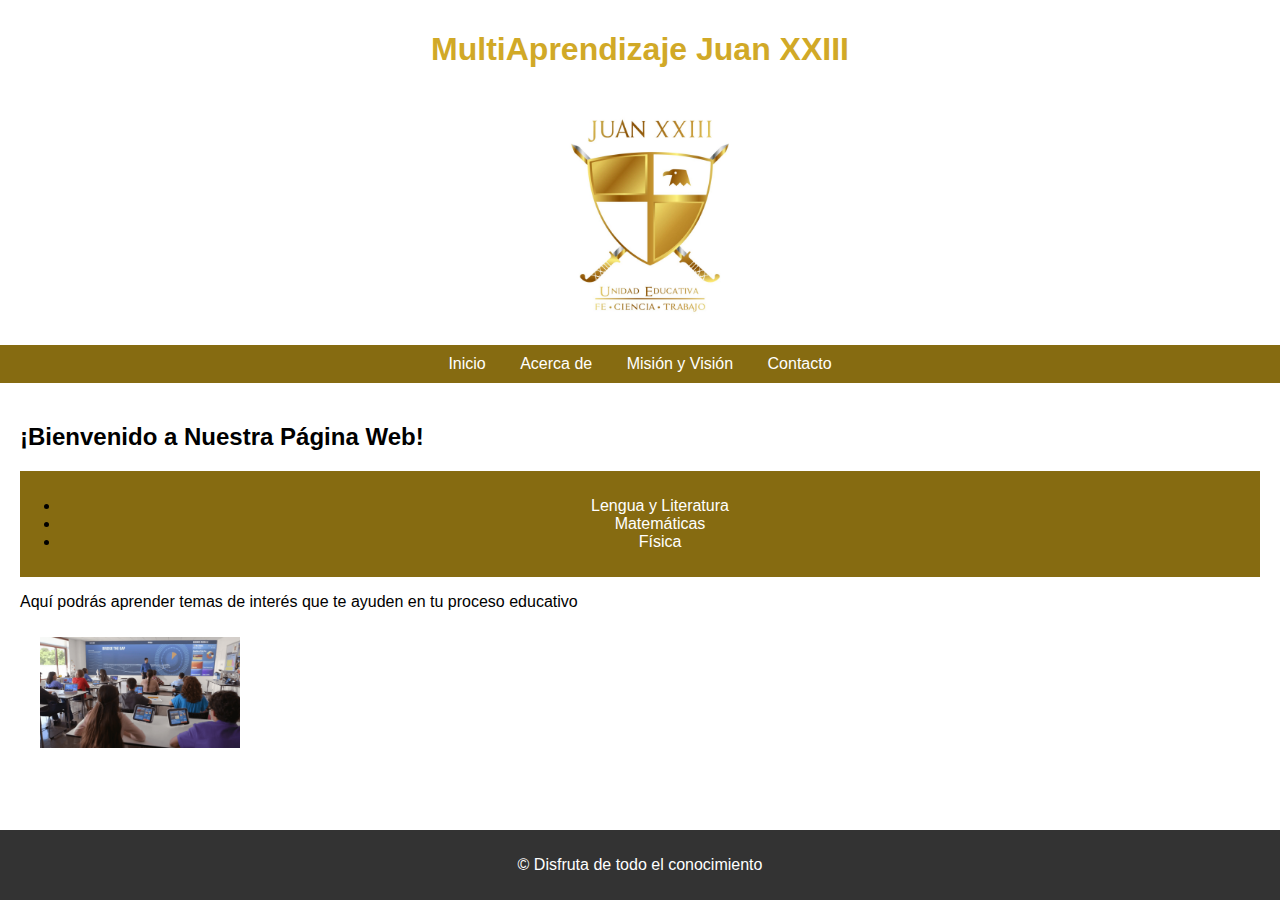
==== index.html @ f15a244f "Update and rename pagweb.html to index.html" ====
<!DOCTYPE html>
<html lang="es">

<head>
    <meta charset="UTF-8">
    <meta name="viewport" content="width=device-width, initial-scale=1.0">
    <title>MultiAprendizaje Juan XXIII</title>
    <style>
        body {
            font-family: Montserrat, sans-serif;
            background-color: #f5f5f5;
            margin: 0;
            padding: 0;
        }

        header {
            background-color: #ffffff;
            color: #fff;
            padding: 10px 0;
            text-align: center;
        }

        nav {
            background-color: #866b11;
            padding: 10px 0;
            text-align: center;
        }

        nav a {
            color: #fff;
            text-decoration: none;
            margin: 0 15px;
        }

        main {
            padding: 20px;
        }

        footer {
            background-color: #333;
            color: #fff;
            text-align: center;
            padding: 10px 0;
            position: fixed;
            bottom: 0;
            width: 100%;
        }
    </style>
    <link rel="stylesheet" type="text/css" href="pagweb.css">

</head>

<body>
    <header>
        <h1>MultiAprendizaje Juan XXIII</h1>
        <img src="logo.jpeg" >
    </header>

    <nav>
        <a href="#">Inicio</a>
        <a href="#">Acerca de</a>
        <a href="#">Misión y Visión</a>
        <a href="#">Contacto</a>
    </nav>

    <main>
        <h2>¡Bienvenido a Nuestra Página Web!</h2>
        <nav>
            <ul>
                <li><a href="Lengua y literatura/index.html">Lengua y Literatura</a></li>
                <li><a href="Matemáticas/indexmates.html">Matemáticas</a></li>
                <li><a href="Asignatura3/">Física</a></li>
                <!-- Agrega más asignaturas según sea necesario -->
            </ul>
        </nav>
        
        <p>Aquí podrás aprender temas de interés que te ayuden en tu proceso educativo</p>
        <img src="Portada.png" alt="Descripción de la imagen">
    </main>

    <footer>
        <p>&copy; Disfruta de todo el conocimiento</p>
    </footer>
</body>

</html>
---- pagweb.css ----
/* Color de fondo dorado para el cuerpo de la página */
body {
    background-color: #ffffff; /* Dorado */
    color: #000; /* Negro */
}

/* Estilo para los encabezados h1 en blanco */
h1 {
    color: #d1a927; /* Blanco */
}

/* Estilo para los enlaces en dorado y con subrayado negro */
a {
    color: #695d17; /* Dorado */
    text-decoration: none;
}

/* Estilo para los enlaces cuando están en estado "hover" (cursor sobre el enlace) */
a:hover {
    text-decoration: underline; /* Subrayado en estado "hover" */
}
/* Estilo para el logotipo en el encabezado */
img {
    width: 200px; /* Cambia el ancho según tus necesidades */
    height: auto; /* Mantiene la proporción original */
    margin-top: 10px; /* Añade margen superior */
    margin-left: 20px; /* Añade margen izquierdo */
}
/* Estilos para la barra lateral desplegable */
.sidebar {
    position: fixed;
    top: 0;
    left: -250px; /* La barra lateral está oculta inicialmente */
    width: 250px;
    height: 100%;
    background-color: #333;
    color: #fff;
    overflow-y: auto; /* Hace que el contenido sea desplazable si es necesario */
    transition: left 0.3s; /* Agrega una transición suave al mostrar/ocultar */
}

.sidebar h2 {
    text-align: center;
    padding: 10px 0;
}

.sidebar ul {
    list-style: none;
    padding: 0;
}

.sidebar ul li {
    padding: 10px;
}

.sidebar a {
    color: #fff;
    text-decoration: none;
}

/* Estilos para mostrar la barra lateral al acercar el mouse */
.content:hover + .sidebar {
    left: 0;
}
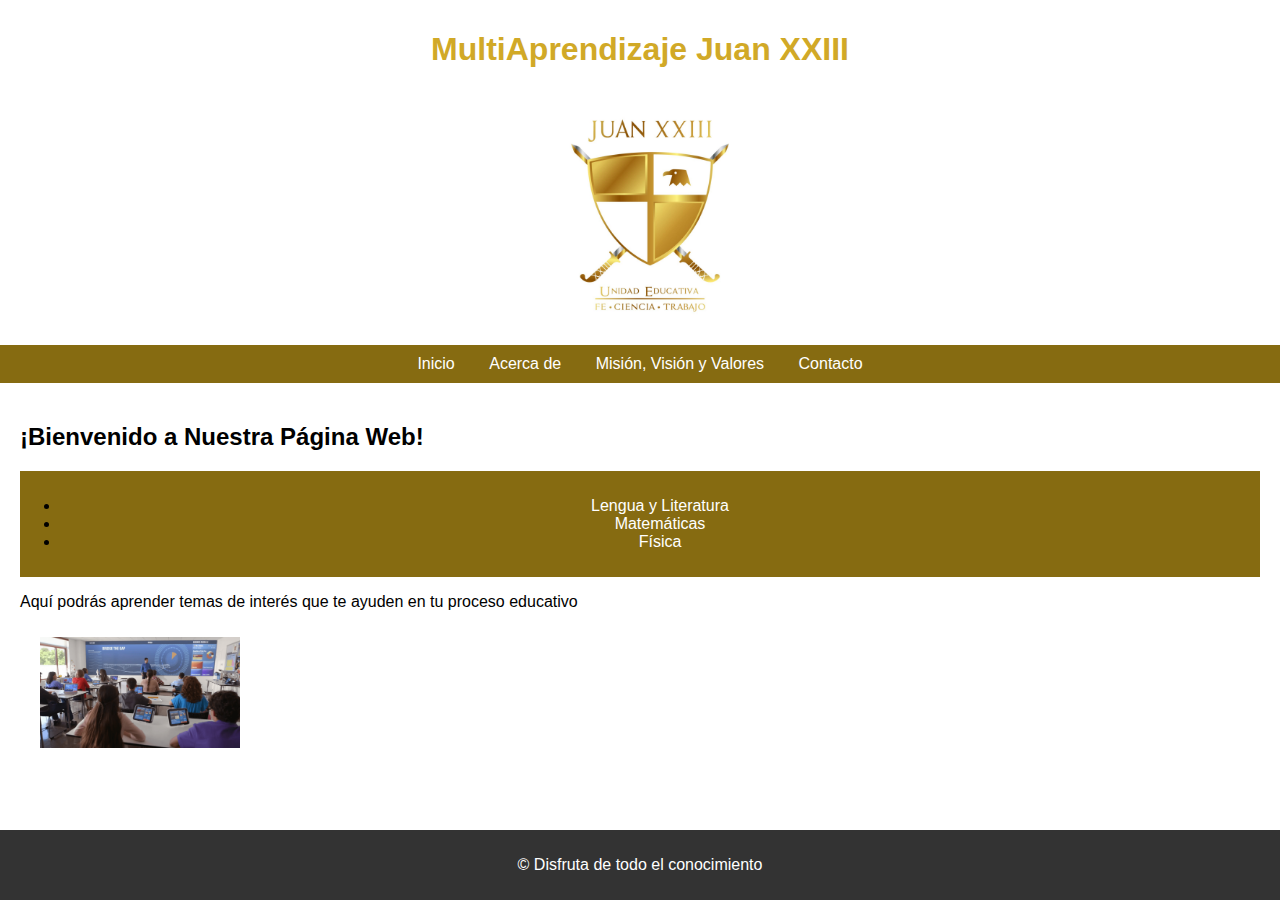
==== commit f73caead: "Misión, Visión y Valores" ====
--- a/index.html
+++ b/index.html
@@ -59,7 +59,7 @@
     <nav>
         <a href="#">Inicio</a>
         <a href="#">Acerca de</a>
-        <a href="#">Misión y Visión</a>
+        <a href="misionyvision/misionyvision.html">Misión, Visión y Valores</a>
         <a href="#">Contacto</a>
     </nav>
 
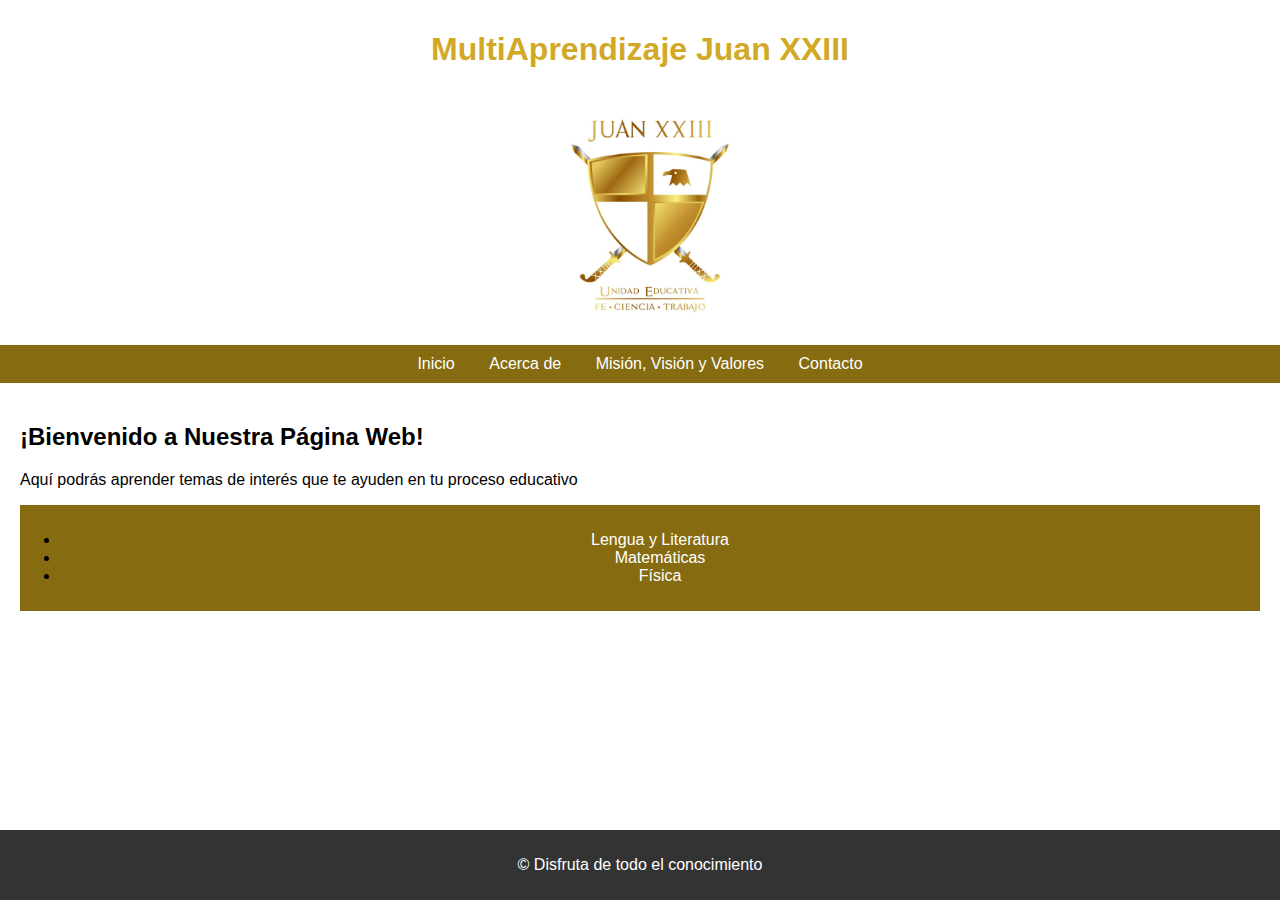
==== commit 1c8d6ea6: "Cambio en el orden del texto pág principal" ====
--- a/index.html
+++ b/index.html
@@ -27,7 +27,7 @@
         }
 
         nav a {
-            color: #fff;
+            color: #ffffff;
             text-decoration: none;
             margin: 0 15px;
         }
@@ -56,6 +56,7 @@
         <img src="logo.jpeg" >
     </header>
 
+
     <nav>
         <a href="#">Inicio</a>
         <a href="#">Acerca de</a>
@@ -65,6 +66,7 @@
 
     <main>
         <h2>¡Bienvenido a Nuestra Página Web!</h2>
+        <p>Aquí podrás aprender temas de interés que te ayuden en tu proceso educativo</p>
         <nav>
             <ul>
                 <li><a href="Lengua y literatura/index.html">Lengua y Literatura</a></li>
@@ -73,9 +75,6 @@
                 <!-- Agrega más asignaturas según sea necesario -->
             </ul>
         </nav>
-        
-        <p>Aquí podrás aprender temas de interés que te ayuden en tu proceso educativo</p>
-        <img src="Portada.png" alt="Descripción de la imagen">
     </main>
 
     <footer>
